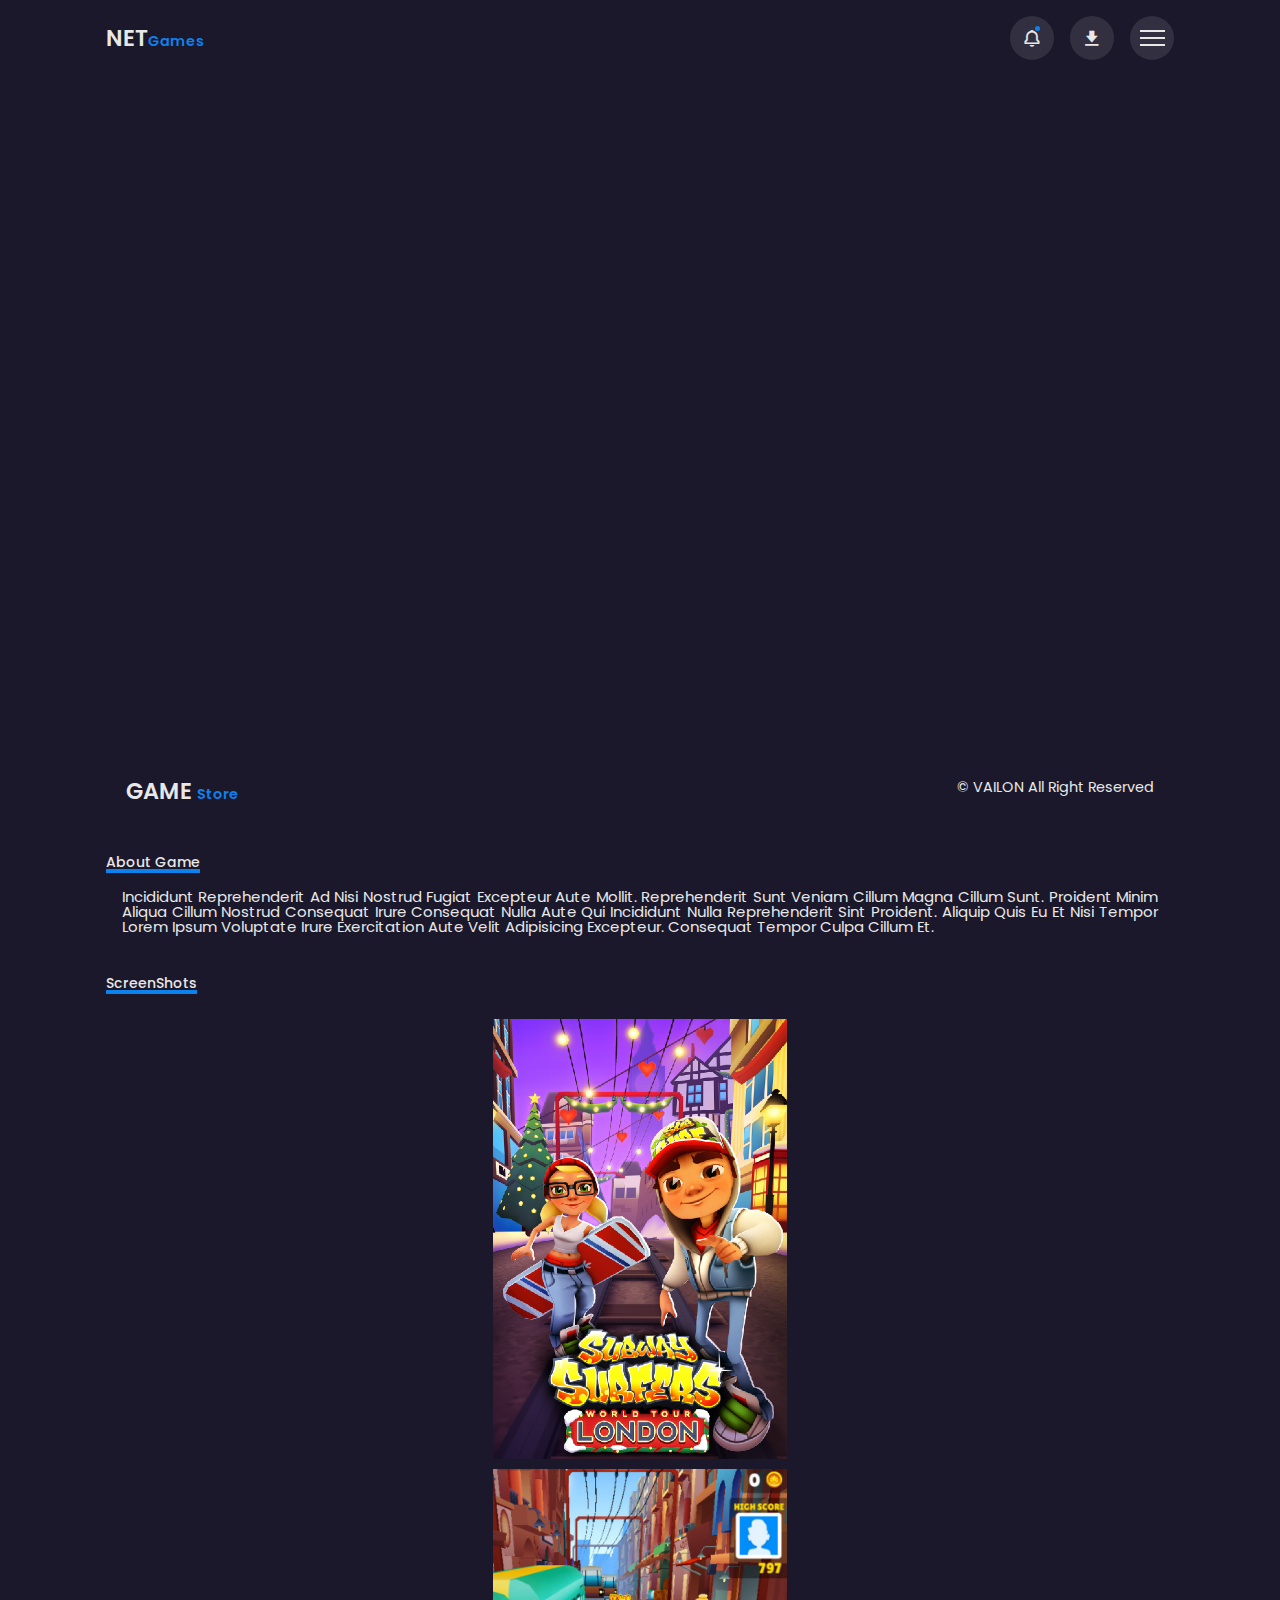
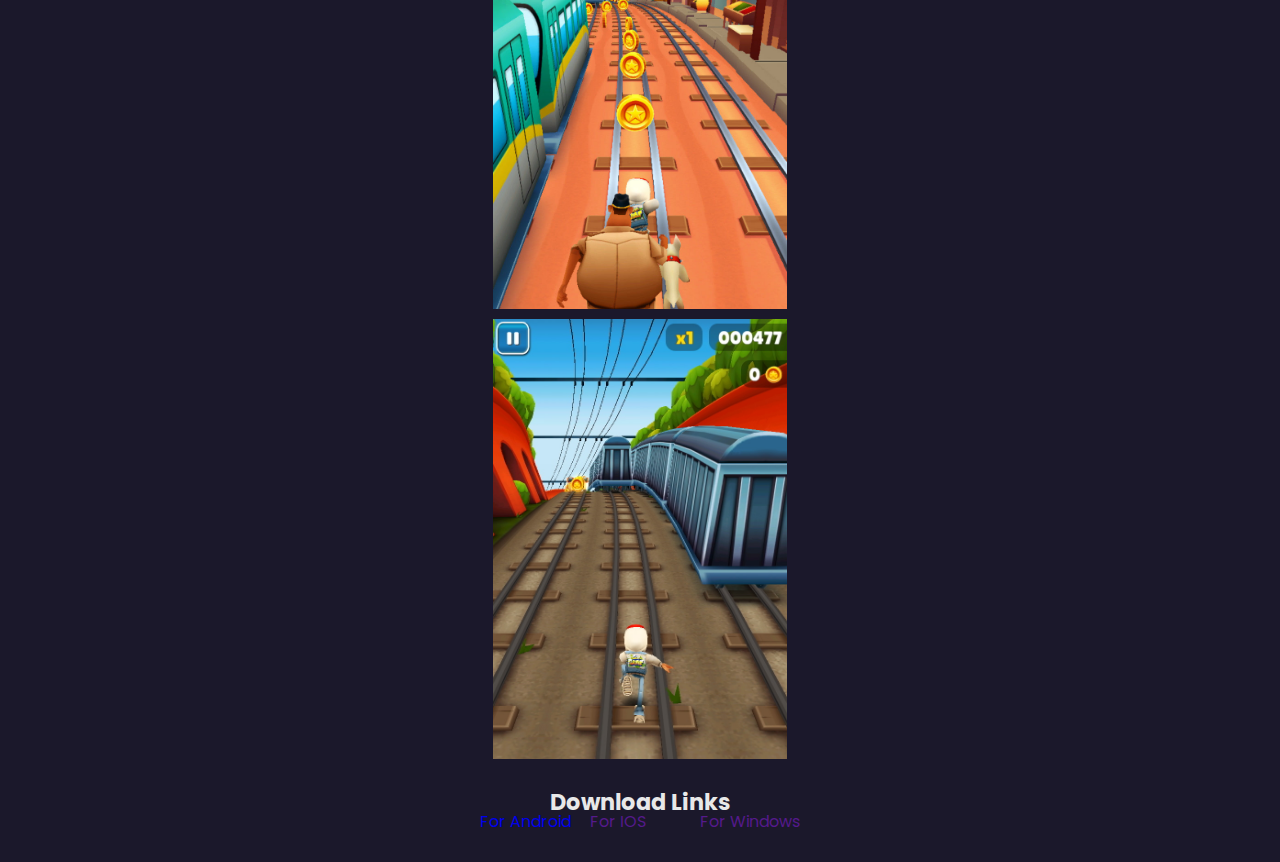
==== download.html @ d3f819d5 "update" ====
<!DOCTYPE html>
<html lang="vi">
  <head>
    <meta charset="UTF-8" />
    <meta name="viewport" content="width=device-width, initial-scale=1.0" />
    <!------------- TITLE --------------->
    <title>NETGames</title>

    <!------------- FAVICON  ------------->
    <link rel="shortcut icon" href="./img/favicon.png" type="image/x-icon" />

    <!------------- BOX ICON ------------->
    <link
      href="https://unpkg.com/boxicons@2.1.4/css/boxicons.min.css"
      rel="stylesheet"
    />

    <!------------- RESET CSS ------------->
    <link rel="stylesheet" href="./style/reset.css" />

    <!------------- STYLE --------------->
    <link rel="stylesheet" href="./style/style.css" />
    <!-- SWIPER -->
    <link rel="stylesheet" href="./style/swiper-bundle.min.css" />
  </head>

  <body>
    <!-------------start HEADER --------------->
    <header>
      <nav class="nav container">
        <!-- LOGO -->
        <a href="index.html" class="logo">NET<span>Games</span></a>

        <!-- NAV ICON -->
        <div class="nav-icon">
          <i class="bx bx-bell bx-tada" id="bell-icon"><span></span></i>
          <i class="bx bxs-download"></i>
          <div class="menu-icon">
            <div class="line1"></div>
            <div class="line2"></div>
            <div class="line3"></div>
          </div>
        </div>

        <!-- MENU -->
        <div class="menu">
          <img src="./img/menu.png" alt="" />

          <ul class="navbar">
            <li><a href="#!">Home</a></li>
            <li><a href="#home">Trending</a></li>
            <li><a href="#new">New Games</a></li>
            <li><a href="#action">Action Games</a></li>
            <li><a href="#contact">Contact</a></li>
          </ul>
        </div>

        <div class="noti">
          <div class="noti_box">
            <i class="bx bxs-check-circle"></i>
            <p>Chuc mung, ban da tai game thanh cong</p>
          </div>
          <div class="noti_box noti_box--color">
            <i class="bx bxs-x-circle"></i>
            <p>Khong the thay doi</p>
          </div>
        </div>
      </nav>
    </header>
    <!-------------end HEADER --------------->

    <div class="video-container container">
      <video
        src="/download-files/Subway Surfers Official.mp4"
        muted
        autoplay
      ></video>
    </div>

    <div class="copyright container">
      <a href="#" class="logo">Game <span>Store</span></a>
      <p>&#169; VAILON All Right Reserved</p>
    </div>
    <!-- ABOUT -->
    <div class="about container">
      <h2>About Game</h2>
      <p>
        Incididunt reprehenderit ad nisi nostrud fugiat excepteur aute mollit.
        Reprehenderit sunt veniam cillum magna cillum sunt. Proident minim
        aliqua cillum nostrud consequat irure consequat nulla aute qui
        incididunt nulla reprehenderit sint proident. Aliquip quis eu et nisi
        tempor Lorem ipsum voluptate irure exercitation aute velit adipisicing
        excepteur. Consequat tempor culpa cillum et.
      </p>
    </div>
    <div class="screenshots container">
        <h2>ScreenShots</h2>
        <div class="screenshots-content">
            <img src="img/screenshots1.jpg" alt="">
            <img src="img/screenshots2.jpg" alt="">
            <img src="img/screenshots3.jpg" alt="">
        </div>
    </div>
    <div class="download">
        <h2>Download Links</h2>
        <div class="download-links">
            <a href="download-files/Subway Surface.apk" download="">For Android</a>
            <a href="">For IOS</a>
            <a href="">For Windows</a>
        </div>
    </div>
    <!-------------start HEADER --------------->
    <!-------------start HEADER --------------->
    <!-------------start HEADER --------------->
    <!-------------start HEADER --------------->
    <!-------------start HEADER --------------->

    <!------------- SCRIPT --------------->
    <script src="./js/swiper-bundle.min.js"></script>
    <script src="./js/main.js"></script>
  </body>
</html>
---- style/style.css ----
/*------------------------- FONT -------------------------*/
@import url("https://fonts.googleapis.com/css2?family=Poppins:wght@400;500;600;700&display=swap");

/*------------------------- VARIBLES -------------------------*/
:root {
  --main-color: #0d81ec;
  --dark-color: #1b182b;
  --light-color: #322f40;
  --text-color: hsl(0, 0%, 91%);
}

/*------------------------- ALL ELEMENTS -------------------------*/
* {
  font-family: "Poppins", sans-serif;
  margin: 0;
  padding: 0;
  box-sizing: border-box;
  outline: none;
  border: none;
  text-decoration: none;
  text-transform: capitalize;
  transition: all 0.2s linear;
  transition: width none;
}

html {
  overflow-x: hidden;
  scroll-padding-top: 5rem;
  scroll-behavior: smooth;
}

/* SELECTION (when user select text) */
::selection {
  color: var(--text-color);
  background: var(--main-color);
}

/* IMAGE */
img {
  width: 100%;
}

body {
  color: var(--text-color);
  background: var(--dark-color);
}

/* SECTION */
section {
  padding: 4rem 0 3rem;
}

/*------------------------- CONTAINER -------------------------*/
.container {
  max-width: 66.75rem;
  margin: auto;
  width: 100%;
}

/*------------------------- HEADER -------------------------*/
.header {
  position: fixed;
  top: 0;
  left: 0;
  width: 100%;
  background: var(--dark-color);
  z-index: 100;
}

/*------------------------- NAV -------------------------*/
.nav {
  display: flex;
  align-items: center;
  justify-content: center;
  padding: 1rem 0;
}

/* LOGO */
.logo {
  font-size: 1.4rem;
  font-weight: 600;
  color: var(--text-color);
  text-transform: uppercase;
  margin: 0 auto 0 0;
}

.logo span {
  color: var(--main-color);
}

/* NAV ICONS */
.nav-icon {
  display: flex;
  align-items: center;
  column-gap: 1rem;
}

.nav-icon .bx {
  font-size: 20px;
  height: 44px;
  width: 44px;
  display: grid;
  place-items: center;
  color: var(--text-color);
  background-color: var(--light-color);
  border-radius: 50%;
  cursor: pointer;
}

#bell-icon {
  position: relative;
}

/* The dot icon when user have notification */
#bell-icon span {
  content: "";
  position: absolute;
  background: var(--main-color);

  width: 5px;
  height: 5px;
  top: 10px;
  right: 14px;

  border-radius: 50%;
}

/* MENU ICON */
.menu-icon {
  display: flex;
  flex-direction: column;
  align-items: center;
  justify-content: center;
  row-gap: 5px;
  height: 44px;
  width: 44px;
  border-radius: 50%;
  background: var(--light-color);
  cursor: pointer;
  z-index: 200;
  transition: 0.3s;
}

.menu-icon div {
  display: block;
  background: var(--text-color);
  height: 2px;
  width: 25px;
  transition: 0.3s;
}

/* X translate when user click menu icon */
.move .line1 {
  transform: rotate(-45deg) translate(-5px, 5px);
}

.move .line2 {
  opacity: 0;
}

.move .line3 {
  transform: rotate(45deg) translate(-5px, -5px);
}

/* MENU */
.menu {
  position: fixed;
  left: 0;
  top: 0;
  width: 100%;
  height: 100vh;
  background: rgba(0, 0, 14, 0.9);
  z-index: 106;
  display: flex;
  align-items: center;
  justify-content: space-between;
  transform: 0.5s;
  clip-path: circle(0% at 100% 0%);
}

.menu.active {
  clip-path: circle(144% at 100% 0%);
}

.menu img {
  width: 700px;
}

.menu .navbar {
  display: grid;
  row-gap: 1rem;
  text-align: right;
  padding-right: 2rem;
}

.menu .navbar a {
  font-size: 1.6rem;
  font-weight: 500;
  color: var(--text-color);
  transition: 0.2s;
}

.menu .navbar a:hover {
  border-bottom: 4px solid var(--main-color);
  font-size: 1.8rem;
}

/* NOTIFICATION */
.noti {
  position: absolute;
  top: 10%;
  right: 12rem;
  background: var(--light-color);
  width: 300px;
  height: 350px;
  border-radius: 0.5rem;
  padding: 10px;

  display: flex;
  flex-direction: column;
  row-gap: 1rem;

  clip-path: circle(0% at 100% 0%);
}

.noti.active {
  clip-path: circle(144% at 100% 0%);
  transition: 0.3s;
}

.noti_box {
  display: flex;
  align-items: baseline;
  column-gap: 1rem;
  border-radius: 0.5rem;
  background: var(--dark-color);
  padding: 10px;
}

.noti_box .bx {
  color: #faf102;
}

.noti_box--color {
  background: hsl(0, 0%, 100%, 0.4);
}

.noti_box--color .bx {
  color: var(--main-color);
}

/*------------------------- HOME SECTION -------------------------*/
.home {
  position: relative;
  min-height: 540px;
  display: flex;
  align-items: center;
  justify-content: flex-end;
  margin-top: 5rem;
}

.home img {
  position: absolute;
  width: 100%;
  height: 100%;
  object-fit: cover;
  border-radius: 1.4rem;
  z-index: -1;
}

.home_text {
  padding-right: 4rem;
  text-align: right;
}

.home_text h1 {
  font-size: 2.4rem;
  text-transform: uppercase;
  color: var(--dark-color);
  margin-bottom: 1rem;
}

.btn {
  background: var(--main-color);
  padding: 15px 20px;
  color: var(--text-color);
  text-transform: uppercase;
  font-size: 1rem;
  font-weight: 500;
  letter-spacing: 1px;

  clip-path: polygon(0 0, 100% 0%, 100% 100%, 10% 100%, 0% 68%);
}

.btn:hover {
  background: var(--light-color);
  transition: 0.3s all linear;
}

/*------------------------- TRENDING SECTION -------------------------*/
/* HEADING */
.heading {
  display: flex;
  align-items: center;
  column-gap: 1rem;
  margin-bottom: 2rem;
}

.heading .bx {
  font-size: 1.313rem;
  color: var(--text-color);
  background: var(--main-color);
  padding: 10px;
  border-radius: 5rem;
}

.heading h2 {
  font-size: 1.2rem;
  font-weight: 500;
}

/* CONTENT */
.box {
  position: relative;
  width: 100%;
  height: 350px;
  border-radius: 0.5rem;
}

.box img {
  width: 100%;
  height: 100%;
  object-fit: cover;
  border-radius: 0.5rem;
}

.box_text {
  position: absolute;
  right: 0;
  left: 0;
  bottom: 0;
  padding: 10px;
  background: hsl(227, 14%, 20%, 0.8);
  backdrop-filter: blur(4px);
  border-radius: 0.5rem;
}

.box_text h2 {
  font-size: 1rem;
  font-weight: 500;
}

.box_text h3 {
  font-size: 0.9rem;
  font-weight: 400;
  margin-bottom: 0.8rem;
}

.rating-download {
  display: flex;
  justify-content: space-between;
}

.rating {
  display: flex;
  align-items: center;
  column-gap: 4px;
  background: hsl(0, 0%, 100%, 0.4);
  padding: 4px 10px;
  border-radius: 0.5rem;
}

.rating .bx,
span {
  color: #faf102;
  font-size: 0.9rem;
}

.box-btn .bx {
  padding: 8px;
  background-color: var(--text-color);
  border-radius: 5rem;
  color: var(--main-color);
  font-weight: 400;
  font-size: 1.25rem;
}

.box-btn .bx:hover {
  background-color: var(--dark-color);
}
/* New contanet */
.new-content {
  display: grid;
  grid-template-columns: repeat(auto-fit, minmax(240px, auto));
  gap: 1.2rem;
}
.next-page {
  display: flex;
  justify-content: center;
  align-items: center;
  margin-top: 3rem;
}
.next-page a {
  background: var(--main-color);
  padding: 12px 20px;
  color: var(--text-color);
  letter-spacing: 1px;
  font-weight: 500;
}
.next-page a :hover {
  background: var(--light-color);
  transition: 0.3s all linear;
}
.copyright {
  display: flex;
  justify-content: center;
  padding: 20px;
}
.copyright p {
  font-size: 0.9rem;
  color: var(--text-color);
}
.video-container video {
  width: 100%;
  aspect-ratio: 16/9;
}
.video-container {
  margin-top: 5rem;
}
.about {
  margin-top: 2rem;
}
.about h2 {
  display: inline-flex;
  font-size: 14px;
  font-weight: 500;
  border-bottom: 4px solid var(--main-color);
}
.about p {
  font-size: 0.938rem;
  margin: 1rem;
  text-align: justify;
}
.screenshots h2 {
  display: inline-flex;
  font-size: 14px;
  font-weight: 500;
  border-bottom: 4px solid var(--main-color);
  margin: 1.6rem 0;
}
.screenshots-content {
  display: grid;
  grid-template-columns: repeat(autofit, minmax(250px, auto));
  gap: 10px;
  justify-content: center;
  max-width: 800px;
  margin: auto;
  width: 100%;
}
.screenshots-content img {
  width: 100%;
  height: 440px;
  object-fit: cover;
}
.download {
  max-width: 800px;
  margin: auto;
  width: 100%;
  display: grid;
  justify-content: center;
  margin-top: 2rem;
}
.download h2 {
  text-align: center;
  font-size: 1.4rem;
  font-weight: 1.6rem 0;
}
.download-links {
  display: grid;
  grid-template-columns: repeat(3, 1fr);
  gap: 10px;
  margin-bottom: 2rem;
}
.download-link {
  text-align: center;
  background: var(--main-color);
  padding: 12px 20px;
  color: var(--text-color);
  letter-spacing: 1px;
  font-weight: 500;
}
.download-links a:hover {
  background: var(--light-color);
  transition: 0.3s all linear;
}
/*------------------------- Display Block for default scroll bar -------------------------*/
html::-webkit-scrollbar {
  display: none;
}
/* Custom Scroll Bar */
.progress {
  position: fixed;
  top: 0;
  left: 0;
  height: 4px;
  z-index: 300;
  width: 100%;
}
.progress-bar {
  height: 4px;
  background: var(--main-color);
  width: 0%;
}
/*------------------------- Making Responsive -------------------------*/
@media (max-width: 1080px) {
  .container {
    margin: 0 auto;
    max-width: 90%;
  }
  .nav {
    padding: 10px 0;
  }
  .notification {
    right: 4rem;
  }
  .menu img {
    width: 500px;
  }
  section {
    padding: 3rem 0 2rem;
  }
  .home {
    min-height: 440px;
    margin-top: 4rem !important;
  }
  .home img {
    border-radius: 1rem;
  }
  .new-content {
    grid-template-columns: repeat(auto-fit, minmax(200px, auto));
  }
}
@media (max-width: 774px) {
  .notification {
    right: 1rem;
  }
  .menu img {
    width: 400px;
  }
  .home {
    min-height: 300px;
  }
  .home-text h1 {
    font-size: 2rem;
  }
  .btn {
    background: var(--main-color);
    padding: 12px 17px;
  }
  .screenshots-content {
    grid-template-columns: repeat(auto-fit, minmax(250px, auto));
  }
}
@media (max-width: 560px) {
  .menu img {
    display: none;
  }
  .menu {
    justify-content: flex-end;
  }
  .nav {
    padding: 8px 0;
  }
  .nav-icons .bx,
  .menu-icon {
    height: 40px;
    width: 40px;
  }
  .home {
    min-height: 240px;
  }
  .home-text {
    padding-right: 1rem;
  }
  p {
    font-size: 0.875rem;
  }
  .download-links {
    grid-template-columns: 1fr;
  }
}
@media (max-width: 360px) {
  .logo {
    font-size: 1.2rem;
  }
  .navbar a {
    font-size: 1.3rem;
  }
  .navbar a:hover {
    font-size: 1.4rem;
  }
  .notification {
    width: 270px;
  }
  .home {
    min-height: 214px;
  }
  .home-text h1 {
    font-size: 1.4px;
  }
  .heading .bx {
    padding: 8px;
  }
  .heading h2 {
    font-size: 1.1rem;
  }
  .box {
    height: 420px;
  }
  .copyright {
    flex-direction: column;
    align-items: center;
    row-gap: 1rem;
  }
  .copyright .logo {
    margin: 0;
  }
  .about h2,
  .screenshots h2 {
    font-size: 1.2rem;
  }
}
/*-------------------------  -------------------------*/
/*-------------------------  -------------------------*/
/*-------------------------  -------------------------*/
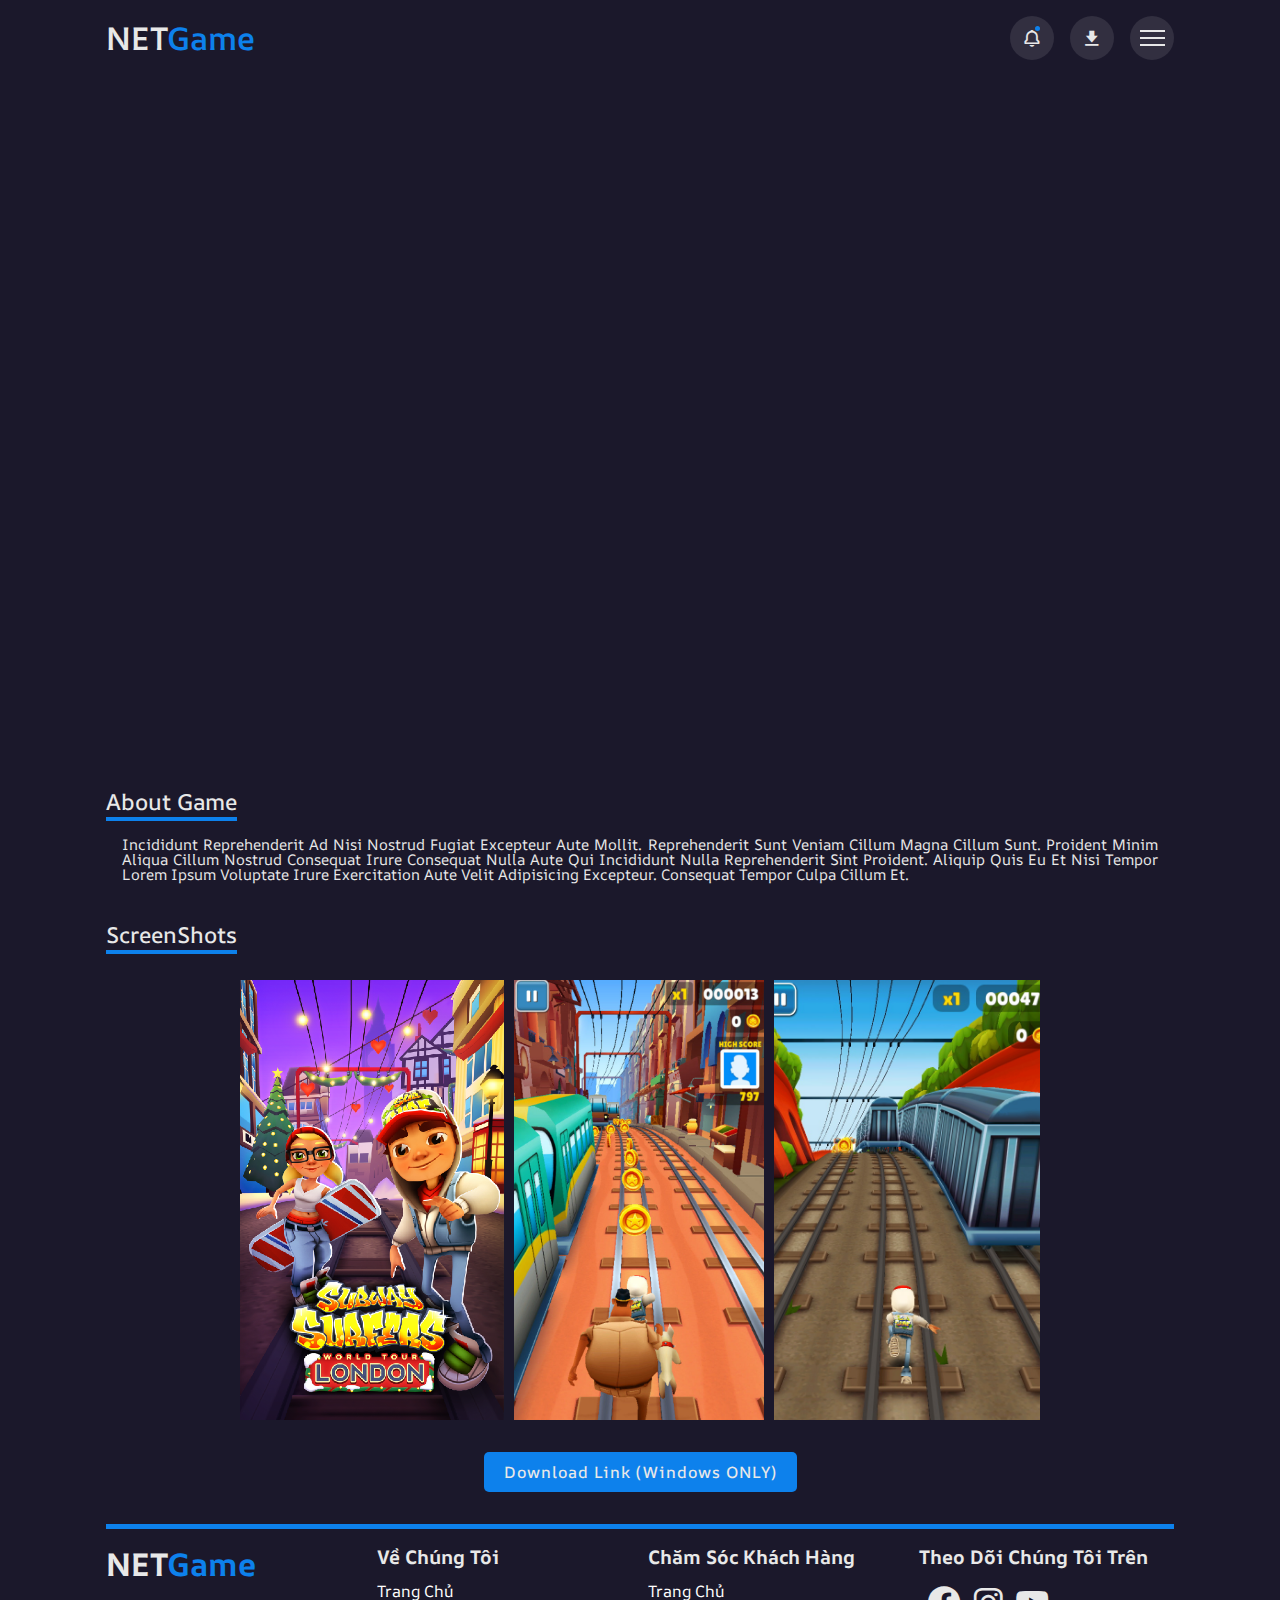
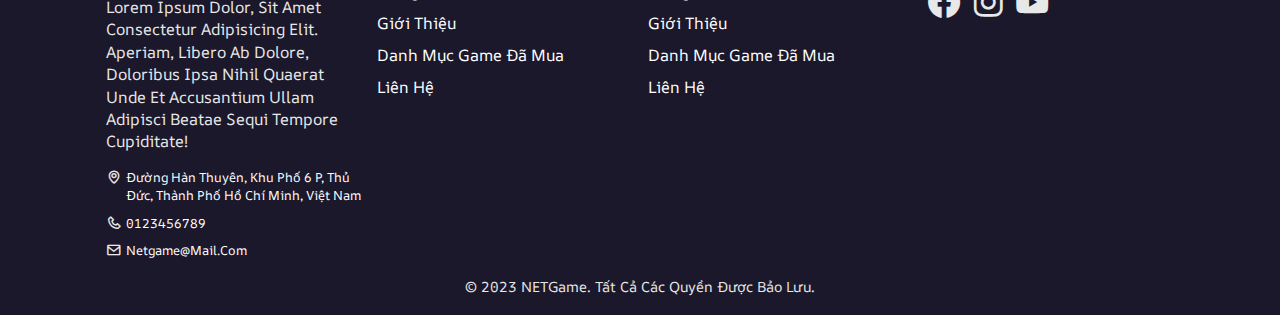
==== commit 86022f85: "add footer, update more" ====
--- a/download.html
+++ b/download.html
@@ -1,122 +1,179 @@
 <!DOCTYPE html>
 <html lang="vi">
-  <head>
-    <meta charset="UTF-8" />
-    <meta name="viewport" content="width=device-width, initial-scale=1.0" />
-    <!------------- TITLE --------------->
-    <title>NETGames</title>
 
-    <!------------- FAVICON  ------------->
-    <link rel="shortcut icon" href="./img/favicon.png" type="image/x-icon" />
+<head>
+  <meta charset="UTF-8" />
+  <meta name="viewport" content="width=device-width, initial-scale=1.0" />
+  <!------------- TITLE --------------->
+  <title>NETGame</title>
 
-    <!------------- BOX ICON ------------->
-    <link
-      href="https://unpkg.com/boxicons@2.1.4/css/boxicons.min.css"
-      rel="stylesheet"
-    />
+  <!------------- FAVICON  ------------->
+  <link rel="shortcut icon" href="./img/favicon.png" type="image/x-icon" />
 
-    <!------------- RESET CSS ------------->
-    <link rel="stylesheet" href="./style/reset.css" />
+  <!------------- BOX ICON ------------->
+  <link href="https://unpkg.com/boxicons@2.1.4/css/boxicons.min.css" rel="stylesheet" />
 
-    <!------------- STYLE --------------->
-    <link rel="stylesheet" href="./style/style.css" />
-    <!-- SWIPER -->
-    <link rel="stylesheet" href="./style/swiper-bundle.min.css" />
-  </head>
+  <!------------- RESET CSS ------------->
+  <link rel="stylesheet" href="./style/reset.css" />
 
-  <body>
-    <!-------------start HEADER --------------->
-    <header>
-      <nav class="nav container">
-        <!-- LOGO -->
-        <a href="index.html" class="logo">NET<span>Games</span></a>
+  <!------------- STYLE --------------->
+  <link rel="stylesheet" href="./style/main.css" />
+  <link rel="stylesheet" href="./style/downloadPage.css" />
+  <!-- SWIPER -->
+  <link rel="stylesheet" href="./style/swiper-bundle.min.css" />
+</head>
 
-        <!-- NAV ICON -->
-        <div class="nav-icon">
-          <i class="bx bx-bell bx-tada" id="bell-icon"><span></span></i>
-          <i class="bx bxs-download"></i>
-          <div class="menu-icon">
-            <div class="line1"></div>
-            <div class="line2"></div>
-            <div class="line3"></div>
+<body>
+  <!-------------start HEADER --------------->
+  <header>
+    <nav class="nav container">
+      <!-- LOGO -->
+      <a href="index.html" class="logo">NET<span>Game</span></a>
+
+      <!-- NAV ICON -->
+      <div class="nav-icon">
+        <i class="bx bx-bell bx-tada" id="bell-icon"><span></span></i>
+        <i class="bx bxs-download"></i>
+        <div class="menu-icon">
+          <div class="line1"></div>
+          <div class="line2"></div>
+          <div class="line3"></div>
+        </div>
+      </div>
+
+      <!-- MENU -->
+      <div class="menu">
+        <img src="./img/menu.png" alt="" />
+
+        <ul class="navbar">
+          <li><a href="#!">Home</a></li>
+          <li><a href="#home">Trending</a></li>
+          <li><a href="#new">New Games</a></li>
+          <li><a href="#action">Action Games</a></li>
+          <li><a href="#contact">Contact</a></li>
+        </ul>
+      </div>
+
+      <div class="noti">
+        <div class="noti_box">
+          <i class="bx bxs-check-circle"></i>
+          <p>Chuc mung, ban da tai game thanh cong</p>
+        </div>
+        <div class="noti_box noti_box--color">
+          <i class="bx bxs-x-circle"></i>
+          <p>Khong the thay doi</p>
+        </div>
+      </div>
+    </nav>
+  </header>
+  <!-------------end HEADER --------------->
+
+  <!-------------start VIDEO TRAILER --------------->
+  <div class="video-container container">
+    <video src="./download-files/Subway Surfers Official.mp4" muted autoplay></video>
+  </div>
+  <!-------------end VIDEO TRAILER --------------->
+
+
+  <!-------------start ABOUT --------------->
+  <div class="about container">
+    <h2>About Game</h2>
+    <p>
+      Incididunt reprehenderit ad nisi nostrud fugiat excepteur aute mollit.
+      Reprehenderit sunt veniam cillum magna cillum sunt. Proident minim
+      aliqua cillum nostrud consequat irure consequat nulla aute qui
+      incididunt nulla reprehenderit sint proident. Aliquip quis eu et nisi
+      tempor Lorem ipsum voluptate irure exercitation aute velit adipisicing
+      excepteur. Consequat tempor culpa cillum et.
+    </p>
+  </div>
+  <!-------------end ABOUT --------------->
+
+  <!-------------start SCREENSHOT --------------->
+  <div class="screenshots container">
+    <h2>ScreenShots</h2>
+    <div class="screenshots-content">
+      <img src="img/screenshots1.jpg" alt="">
+      <img src="img/screenshots2.jpg" alt="">
+      <img src="img/screenshots3.jpg" alt="">
+    </div>
+  </div>
+  <!-------------end SCREENSHOT --------------->
+
+  <!-------------start DOWNLOAD LINK --------------->
+  <div class="download">
+    <a download="deTenGameVaoDay" href="deLinkDownloadGameVao" class="download-links">Download Link (Windows ONLY)</a>
+  </div>
+  <!-------------end DOWNLOAD LINK --------------->
+
+  <!-------------start FOOOTER --------------->
+  <footer class="footer container">
+    <div class="footer_box">
+      <div class="footer_box_item">
+        <h3 class="item_title">NET<span>Game</span></h3>
+        <p>Lorem ipsum dolor, sit amet consectetur adipisicing elit. Aperiam, libero ab dolore, doloribus ipsa nihil
+          quaerat unde et accusantium ullam adipisci beatae sequi tempore cupiditate!</p>
+
+        <div class="contact">
+          <div class="contact-box">
+            <i class='bx bx-map'></i>
+            <a href="https://maps.app.goo.gl/zVpeZQRVPwacvRF58">Đường Hàn Thuyên, khu phố 6 P, Thủ Đức, Thành phố Hồ Chí
+              Minh, Việt Nam</a>
+          </div>
+
+          <div class="contact-box">
+            <i class='bx bx-phone'></i>
+            <a href="tel:+0123456789">0123456789</a>
+          </div>
+
+          <div class="contact-box">
+            <i class='bx bx-envelope'></i>
+            <a href="mailto:netgame@mail.com">netgame@mail.com</a>
           </div>
         </div>
+      </div>
 
-        <!-- MENU -->
-        <div class="menu">
-          <img src="./img/menu.png" alt="" />
+      <div class="footer_box_item">
+        <h3>về chúng tôi</h3>
+        <ul>
+          <li><a href="#!">trang chủ</a></li>
+          <li><a href="#!">giới thiệu</a></li>
+          <li><a href="#!">danh mục game đã mua</a></li>
+          <li><a href="#!">liên hệ</a></li>
+        </ul>
+      </div>
 
-          <ul class="navbar">
-            <li><a href="#!">Home</a></li>
-            <li><a href="#home">Trending</a></li>
-            <li><a href="#new">New Games</a></li>
-            <li><a href="#action">Action Games</a></li>
-            <li><a href="#contact">Contact</a></li>
-          </ul>
+      <div class="footer_box_item">
+        <h3>chăm sóc khách hàng</h3>
+        <ul>
+          <li><a href="#!">trang chủ</a></li>
+          <li><a href="#!">giới thiệu</a></li>
+          <li><a href="#!">danh mục game đã mua</a></li>
+          <li><a href="#!">liên hệ</a></li>
+        </ul>
+      </div>
+
+      <div class="footer_box_item">
+        <h3>theo dõi chúng tôi trên</h3>
+        <div class="contact-icon">
+          <i class='bx bxl-facebook-circle'></i>
+          <i class='bx bxl-instagram'></i>
+          <i class='bx bxl-youtube'></i>
         </div>
-
-        <div class="noti">
-          <div class="noti_box">
-            <i class="bx bxs-check-circle"></i>
-            <p>Chuc mung, ban da tai game thanh cong</p>
-          </div>
-          <div class="noti_box noti_box--color">
-            <i class="bx bxs-x-circle"></i>
-            <p>Khong the thay doi</p>
-          </div>
-        </div>
-      </nav>
-    </header>
-    <!-------------end HEADER --------------->
-
-    <div class="video-container container">
-      <video
-        src="/download-files/Subway Surfers Official.mp4"
-        muted
-        autoplay
-      ></video>
+      </div>
     </div>
 
-    <div class="copyright container">
-      <a href="#" class="logo">Game <span>Store</span></a>
-      <p>&#169; VAILON All Right Reserved</p>
+    <!-- COPYRIGHT -->
+    <div class="footer_copyright">
+      <p>&#169; 2023 NETGame. Tất cả các quyền được bảo lưu.</p>
     </div>
-    <!-- ABOUT -->
-    <div class="about container">
-      <h2>About Game</h2>
-      <p>
-        Incididunt reprehenderit ad nisi nostrud fugiat excepteur aute mollit.
-        Reprehenderit sunt veniam cillum magna cillum sunt. Proident minim
-        aliqua cillum nostrud consequat irure consequat nulla aute qui
-        incididunt nulla reprehenderit sint proident. Aliquip quis eu et nisi
-        tempor Lorem ipsum voluptate irure exercitation aute velit adipisicing
-        excepteur. Consequat tempor culpa cillum et.
-      </p>
-    </div>
-    <div class="screenshots container">
-        <h2>ScreenShots</h2>
-        <div class="screenshots-content">
-            <img src="img/screenshots1.jpg" alt="">
-            <img src="img/screenshots2.jpg" alt="">
-            <img src="img/screenshots3.jpg" alt="">
-        </div>
-    </div>
-    <div class="download">
-        <h2>Download Links</h2>
-        <div class="download-links">
-            <a href="download-files/Subway Surface.apk" download="">For Android</a>
-            <a href="">For IOS</a>
-            <a href="">For Windows</a>
-        </div>
-    </div>
-    <!-------------start HEADER --------------->
-    <!-------------start HEADER --------------->
-    <!-------------start HEADER --------------->
-    <!-------------start HEADER --------------->
-    <!-------------start HEADER --------------->
+  </footer>
+  <!-------------end FOOTER --------------->
 
-    <!------------- SCRIPT --------------->
-    <script src="./js/swiper-bundle.min.js"></script>
-    <script src="./js/main.js"></script>
-  </body>
-</html>
+
+  <!------------- SCRIPT --------------->
+  <script src="./js/swiper-bundle.min.js"></script>
+  <script src="./js/main.js"></script>
+</body>
+
+</html>--- a/style/main.css
+++ b/style/main.css
@@ -0,0 +1,716 @@
+/*------------------------- FONT -------------------------*/
+@import url('https://fonts.googleapis.com/css2?family=AR+One+Sans:wght@400;500;600;700&display=swap');
+
+
+/*------------------------- VARIBLES -------------------------*/
+:root {
+  --main-color    : #0d81ec;
+  --dark-color    : #1b182b;
+  --light-color   : #322f40;
+  --text-color    : hsl(0, 0%, 91%);
+  --border-primary: 1px solid var(--main-color)
+}
+
+/*------------------------- ALL ELEMENTS -------------------------*/
+* {
+  font-family    : 'AR One Sans', sans-serif;
+  margin         : 0;
+  padding        : 0;
+  box-sizing     : border-box;
+  outline        : none;
+  border         : none;
+  text-decoration: none;
+  text-transform : capitalize;
+  transition     : all 0.2s linear;
+  transition     : width none;
+}
+
+html {
+  overflow-x        : hidden;
+  scroll-padding-top: 5rem;
+  scroll-behavior   : smooth;
+}
+
+/* SELECTION (when user select text) */
+::selection {
+  color     : var(--text-color);
+  background: var(--main-color);
+}
+
+/* IMAGE */
+img {
+  width: 100%;
+}
+
+body {
+  color     : var(--text-color);
+  background: var(--dark-color);
+}
+
+/* SECTION */
+section {
+  padding: 4rem 0 3rem;
+}
+
+/*------------------------- CONTAINER -------------------------*/
+.container {
+  max-width: 66.75rem;
+  margin   : auto;
+  width    : 100%;
+}
+
+/*------------------------- HEADER -------------------------*/
+.header {
+  position  : fixed;
+  top       : 0;
+  left      : 0;
+  width     : 100%;
+  background: var(--dark-color);
+  z-index   : 100;
+}
+
+/*------------------------- NAV -------------------------*/
+.nav {
+  display        : flex;
+  align-items    : center;
+  justify-content: center;
+  padding        : 1rem 0;
+}
+
+/* LOGO */
+.logo {
+  font-size     : 2rem;
+  font-weight   : 600;
+  color         : var(--text-color);
+  text-transform: uppercase;
+  margin        : 0 auto 0 0;
+}
+
+.logo span {
+  color    : var(--main-color);
+  font-size: 2rem;
+}
+
+/* NAV ICONS */
+.nav-icon {
+  display    : flex;
+  align-items: center;
+  column-gap : 1rem;
+}
+
+.nav-icon .bx {
+  font-size       : 20px;
+  height          : 44px;
+  width           : 44px;
+  display         : grid;
+  place-items     : center;
+  color           : var(--text-color);
+  background-color: var(--light-color);
+  border-radius   : 50%;
+  cursor          : pointer;
+}
+
+#bell-icon {
+  position: relative;
+}
+
+/* The dot icon when user have notification */
+#bell-icon span {
+  content   : "";
+  position  : absolute;
+  background: var(--main-color);
+
+  width : 5px;
+  height: 5px;
+  top   : 10px;
+  right : 14px;
+
+  border-radius: 50%;
+}
+
+/* MENU ICON */
+.menu-icon {
+  display        : flex;
+  flex-direction : column;
+  align-items    : center;
+  justify-content: center;
+  row-gap        : 5px;
+  height         : 44px;
+  width          : 44px;
+  border-radius  : 50%;
+  background     : var(--light-color);
+  cursor         : pointer;
+  z-index        : 200;
+  transition     : 0.3s;
+}
+
+.menu-icon div {
+  display   : block;
+  background: var(--text-color);
+  height    : 2px;
+  width     : 25px;
+  transition: 0.3s;
+}
+
+/* X translate when user click menu icon */
+.move .line1 {
+  transform: rotate(-45deg) translate(-5px, 5px);
+}
+
+.move .line2 {
+  opacity: 0;
+}
+
+.move .line3 {
+  transform: rotate(45deg) translate(-5px, -5px);
+}
+
+/* MENU */
+.menu {
+  position       : fixed;
+  left           : 0;
+  top            : 0;
+  width          : 100%;
+  height         : 100vh;
+  background     : rgba(0, 0, 14, 0.9);
+  z-index        : 106;
+  display        : flex;
+  align-items    : center;
+  justify-content: space-between;
+  transform      : 0.5s;
+  clip-path      : circle(0% at 100% 0%);
+}
+
+.menu.active {
+  clip-path: circle(144% at 100% 0%);
+}
+
+.menu img {
+  width: 700px;
+}
+
+.menu .navbar {
+  display      : grid;
+  row-gap      : 1rem;
+  text-align   : right;
+  padding-right: 2rem;
+}
+
+.menu .navbar a {
+  font-size  : 1.6rem;
+  font-weight: 500;
+  color      : var(--text-color);
+  transition : 0.2s;
+}
+
+.menu .navbar a:hover {
+  border-bottom: 4px solid var(--main-color);
+  font-size    : 1.8rem;
+}
+
+/* NOTIFICATION */
+.noti {
+  position     : absolute;
+  top          : 10%;
+  right        : 12rem;
+  background   : var(--light-color);
+  width        : 300px;
+  height       : 350px;
+  border-radius: 0.5rem;
+  padding      : 10px;
+
+  display       : flex;
+  flex-direction: column;
+  row-gap       : 1rem;
+
+  clip-path: circle(0% at 100% 0%);
+}
+
+.noti.active {
+  clip-path : circle(144% at 100% 0%);
+  transition: 0.3s;
+}
+
+.noti_box {
+  display      : flex;
+  align-items  : baseline;
+  column-gap   : 1rem;
+  border-radius: 0.5rem;
+  background   : var(--dark-color);
+  padding      : 10px;
+}
+
+.noti_box .bx {
+  color: #faf102;
+}
+
+.noti_box--color {
+  background: hsl(0, 0%, 100%, 0.4);
+}
+
+.noti_box--color .bx {
+  color: var(--main-color);
+}
+
+/*------------------------- HOME SECTION -------------------------*/
+.home {
+  position       : relative;
+  min-height     : 540px;
+  display        : flex;
+  align-items    : center;
+  justify-content: flex-end;
+  margin-top     : 5rem;
+}
+
+.home img {
+  position     : absolute;
+  width        : 100%;
+  height       : 100%;
+  object-fit   : cover;
+  border-radius: 1.4rem;
+  z-index      : -1;
+}
+
+.home_text {
+  padding-right: 4rem;
+  text-align   : right;
+}
+
+.home_text h1 {
+  font-size     : 2.4rem;
+  text-transform: uppercase;
+  color         : var(--dark-color);
+  margin-bottom : 1rem;
+}
+
+.btn {
+  background    : var(--main-color);
+  padding       : 15px 20px;
+  color         : var(--text-color);
+  text-transform: uppercase;
+  font-size     : 1rem;
+  font-weight   : 500;
+  letter-spacing: 1px;
+
+  clip-path: polygon(0 0, 100% 0%, 100% 100%, 10% 100%, 0% 68%);
+}
+
+.btn:hover {
+  background: var(--light-color);
+  transition: 0.3s all linear;
+}
+
+/*------------------------- TRENDING SECTION -------------------------*/
+/* HEADING */
+.heading {
+  display      : flex;
+  align-items  : center;
+  column-gap   : 1rem;
+  margin-bottom: 2rem;
+}
+
+.heading .bx {
+  font-size    : 1.313rem;
+  color        : var(--text-color);
+  background   : var(--main-color);
+  padding      : 10px;
+  border-radius: 5rem;
+}
+
+.heading h2 {
+  font-size     : 1.2rem;
+  font-weight   : 500;
+  padding-bottom: 4px;
+  border-bottom : 4px solid var(--main-color);
+}
+
+/* CONTENT */
+.box {
+  position     : relative;
+  width        : 100%;
+  height       : 350px;
+  border-radius: 0.5rem;
+}
+
+.box img {
+  width        : 100%;
+  height       : 100%;
+  object-fit   : cover;
+  border-radius: 0.5rem;
+}
+
+.box_text {
+  position       : absolute;
+  right          : 0;
+  left           : 0;
+  bottom         : 0;
+  padding        : 10px;
+  background     : hsl(227, 14%, 20%, 0.8);
+  backdrop-filter: blur(4px);
+  border-radius  : 0.5rem;
+}
+
+.box_text h2 {
+  font-size  : 1rem;
+  font-weight: 500;
+}
+
+.box_text h3 {
+  font-size    : 0.9rem;
+  font-weight  : 400;
+  margin-bottom: 0.8rem;
+}
+
+.rating-download {
+  display        : flex;
+  justify-content: space-between;
+}
+
+.rating {
+  display      : flex;
+  align-items  : center;
+  column-gap   : 4px;
+  background   : hsl(0, 0%, 100%, 0.4);
+  padding      : 4px 10px;
+  border-radius: 0.5rem;
+}
+
+.rating .bx,
+span {
+  color    : #faf102;
+  font-size: 0.9rem;
+}
+
+.box-btn .bx {
+  padding         : 8px;
+  background-color: var(--text-color);
+  border-radius   : 5rem;
+  color           : var(--main-color);
+  font-weight     : 400;
+  font-size       : 1.25rem;
+}
+
+.box-btn .bx:hover {
+  background-color: var(--dark-color);
+}
+
+/*------------------------- NEW GAME SECTION -------------------------*/
+.new-content {
+  display              : grid;
+  grid-template-columns: repeat(auto-fit, minmax(240px, auto));
+  gap                  : 1.2rem;
+}
+
+.next-page {
+  display        : flex;
+  justify-content: center;
+  align-items    : center;
+  margin-top     : 3rem;
+}
+
+.next-page button {
+  background   : var(--main-color);
+  padding      : 12px 20px;
+  border-radius: 5px;
+
+  color         : var(--text-color);
+  letter-spacing: 1px;
+  font-weight   : 500;
+
+  cursor: pointer;
+}
+
+.next-page button:hover {
+  background: var(--light-color);
+  transition: 0.3s all linear;
+}
+
+/*------------------------- FOOTER -------------------------*/
+.footer {
+  border-top : 5px solid var(--main-color);
+  padding-top: 1.2rem;
+}
+
+.footer_box {
+  display: flex;
+  gap    : 1rem;
+}
+
+.footer_box .item_title {
+  font-size: 2rem;
+}
+
+.footer_box .item_title span {
+  color    : var(--main-color);
+  font-size: 2rem;
+}
+
+.footer_box_item {
+  width: 25%;
+}
+
+.footer_box_item h3 {
+  margin-bottom   : 1rem;
+  font-size       : 1.2rem;
+  /* word-wrap    : break-word; */
+}
+
+.footer_box_item p {
+  font-size  : 1rem;
+  line-height: 1.4;
+}
+
+.footer_box_item li {
+  margin-top: 16px;
+}
+
+.footer_box_item a {
+  color     : #fff;
+  transition: all .3s ease;
+}
+
+.footer_box_item a:hover {
+  color       : var(--main-color);
+  padding-left: 8px;
+
+  border-left: 1px solid var(--main-color);
+}
+
+.footer_copyright {
+  display        : flex;
+  justify-content: center;
+  align-items    : center;
+  padding        : 20px;
+}
+
+.footer_copyright p {
+  font-size: 0.9rem;
+  color    : var(--text-color);
+}
+
+.contact {
+  margin-top: 1rem;
+}
+
+.contact-box {
+  display   : flex;
+  margin-top: 10px;
+}
+
+.contact-box a {
+  margin-left: 4px;
+  font-size  : 0.8rem;
+  line-height: 1.4;
+}
+
+.contact-box a:hover {
+  color: var(--main-color);
+}
+
+.contact-icon {
+  display  : flex;
+  font-size: 2.4rem;
+}
+
+.contact-icon .bx {
+  margin-left: 6px;
+}
+
+.contact-icon .bx:hover {
+  color : var(--main-color);
+  cursor: pointer;
+}
+
+/*------------------------- Display Block for default scroll bar -------------------------*/
+html::-webkit-scrollbar {
+  display: none;
+}
+
+/* Custom Scroll Bar */
+.progress {
+  position: fixed;
+  top     : 0;
+  left    : 0;
+  height  : 4px;
+  z-index : 300;
+  width   : 100%;
+}
+
+.progress-bar {
+  height    : 4px;
+  background: var(--main-color);
+  width     : 0%;
+}
+
+/*------------------------- Making Responsive -------------------------*/
+@media (max-width: 1080px) {
+  .container {
+    margin   : 0 auto;
+    max-width: 90%;
+  }
+
+  .nav {
+    padding: 10px 0;
+  }
+
+  .notification {
+    right: 4rem;
+  }
+
+  .menu img {
+    width: 500px;
+  }
+
+  section {
+    padding: 3rem 0 2rem;
+  }
+
+  .home {
+    min-height: 440px;
+    margin-top: 4rem !important;
+  }
+
+  .home img {
+    border-radius: 1rem;
+  }
+
+  .new-content {
+    grid-template-columns: repeat(auto-fit, minmax(200px, auto));
+  }
+
+  .footer_box .item_title {
+    font-size: 1rem;
+  }
+
+  .footer_box_item h3 {
+    font-size: 1rem;
+  }
+
+  .contact-icon {
+    flex-direction: column;
+  }
+
+  .contact-icon .bx {
+    margin-top: 8px;
+  }
+}
+
+@media (max-width: 774px) {
+  .notification {
+    right: 1rem;
+  }
+
+  .menu img {
+    width: 400px;
+  }
+
+  .home {
+    min-height: 300px;
+  }
+
+  .home-text h1 {
+    font-size: 2rem;
+  }
+
+  .btn {
+    background: var(--main-color);
+    padding   : 12px 17px;
+  }
+
+  .screenshots-content {
+    grid-template-columns: repeat(auto-fit, minmax(250px, auto));
+  }
+}
+
+@media (max-width: 560px) {
+  .menu img {
+    display: none;
+  }
+
+  .menu {
+    justify-content: flex-end;
+  }
+
+  .nav {
+    padding: 8px 0;
+  }
+
+  .nav-icons .bx,
+  .menu-icon {
+    height: 40px;
+    width : 40px;
+  }
+
+  .home {
+    min-height: 240px;
+  }
+
+  .home-text {
+    padding-right: 1rem;
+  }
+
+  p {
+    font-size: 0.875rem;
+  }
+
+  .download-links {
+    grid-template-columns: 1fr;
+  }
+}
+
+@media (max-width: 360px) {
+  .logo {
+    font-size: 1.2rem;
+  }
+
+  .navbar a {
+    font-size: 1.3rem;
+  }
+
+  .navbar a:hover {
+    font-size: 1.4rem;
+  }
+
+  .notification {
+    width: 270px;
+  }
+
+  .home {
+    min-height: 214px;
+  }
+
+  .home-text h1 {
+    font-size: 1.4px;
+  }
+
+  .heading .bx {
+    padding: 8px;
+  }
+
+  .heading h2 {
+    font-size: 1.1rem;
+  }
+
+  .box {
+    height: 420px;
+  }
+
+  .copyright {
+    flex-direction: column;
+    align-items   : center;
+    row-gap       : 1rem;
+  }
+
+  .copyright .logo {
+    margin: 0;
+  }
+
+  .about h2,
+  .screenshots h2 {
+    font-size: 1.2rem;
+  }
+}
+
+/*-------------------------  -------------------------*/
+/*-------------------------  -------------------------*/
+/*-------------------------  -------------------------*/--- a/style/downloadPage.css
+++ b/style/downloadPage.css
@@ -0,0 +1,77 @@
+/*------------------------- DOWNLOAD PAGE -------------------------*/
+.video-container video {
+  width       : 100%;
+  aspect-ratio: 16/9;
+}
+
+.video-container {
+  margin-top: 5rem;
+}
+
+.about {
+  margin-top: 2rem;
+}
+
+.about h2 {
+  display       : inline-flex;
+  padding-bottom: 4px;
+  font-size     : 1.4rem;
+  font-weight   : 500;
+  border-bottom : 4px solid var(--main-color);
+}
+
+.about p {
+  font-size : 0.938rem;
+  margin    : 1rem;
+  text-align: justify;
+}
+
+.screenshots h2 {
+  display       : inline-flex;
+  padding-bottom: 4px;
+  margin        : 1.6rem 0;
+  border-bottom : 4px solid var(--main-color);
+  font-size     : 1.4rem;
+  font-weight   : 500;
+}
+
+.screenshots-content {
+  display              : grid;
+  grid-template-columns: repeat(auto-fit, minmax(250px, auto));
+  gap                  : 10px;
+  justify-content      : center;
+  max-width            : 800px;
+  margin               : auto;
+  width                : 100%;
+}
+
+.screenshots-content img {
+  width     : 100%;
+  height    : 440px;
+  object-fit: cover;
+}
+
+.download {
+  display        : grid;
+  justify-content: center;
+  max-width      : 800px;
+  width          : 100%;
+  margin         : auto;
+  margin-top     : 2rem;
+  margin-bottom  : 2rem;
+}
+
+.download a {
+  background    : var(--main-color);
+  padding       : 12px 20px;
+  border-radius : 5px;
+  text-align    : center;
+  color         : var(--text-color);
+  letter-spacing: 1px;
+  font-weight   : 500;
+}
+
+.download a:hover {
+  background: var(--light-color);
+  transition: 0.3s all linear;
+}